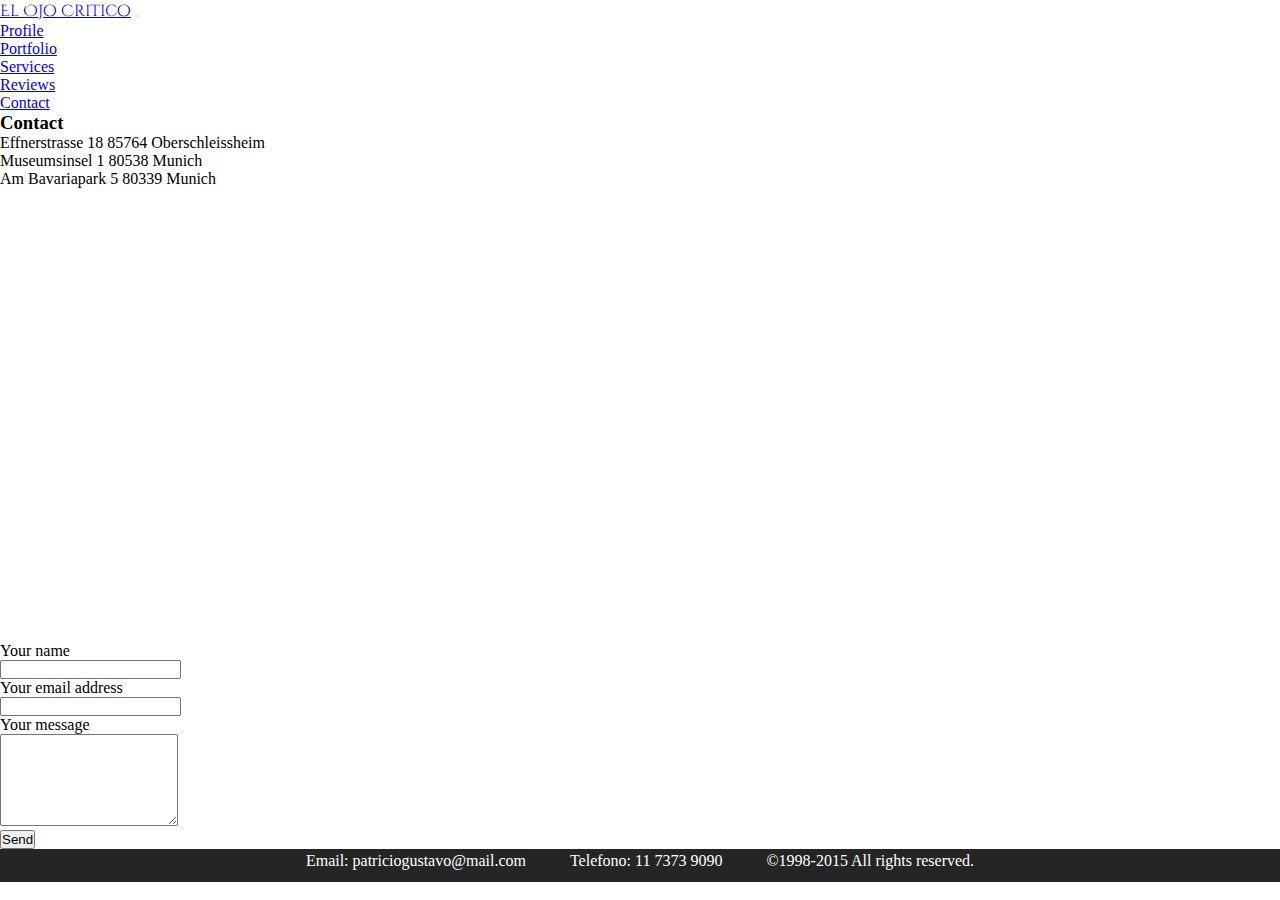
==== pages/contact.html @ ecc29995 "Primer guardado" ====
<!DOCTYPE html>
<html lang="en">
<head>
    <meta charset="UTF-8">
    <meta http-equiv="X-UA-Compatible" content="IE=edge">
    <meta name="viewport" content="width=device-width, initial-scale=1.0">
    <title>El Ojo Critico</title>
    <!-- Favicon -->
    <link rel="icon" href="./img/favicon.png" type="image/x-icon">
    <!-- Font links -->
    <link rel="preconnect" href="https://fonts.googleapis.com">
    <link rel="preconnect" href="https://fonts.gstatic.com" crossorigin>
    <link href="https://fonts.googleapis.com/css2?family=Cinzel+Decorative:wght@700&display=swap" rel="stylesheet">
    <!-- CSS only -->
    <link href="https://cdn.jsdelivr.net/npm/bootstrap@5.2.2/dist/css/bootstrap.min.css" rel="stylesheet" integrity="sha384-Zenh87qX5JnK2Jl0vWa8Ck2rdkQ2Bzep5IDxbcnCeuOxjzrPF/et3URy9Bv1WTRi" crossorigin="anonymous">
    <!-- Style Sheet -->
    <link rel="stylesheet" href="../css/style.css">
</head>
<body>
  
    <header>
        <nav class="navbar navbar-expand-lg bg-light">
          <div class="container-fluid">
            <a class="navbar-brand" href="../index.html">El Ojo Critico</a>
            <button class="navbar-toggler" type="button" data-bs-toggle="collapse" data-bs-target="#navbarNav" aria-controls="navbarNav" aria-expanded="false" aria-label="Toggle navigation">
              <span class="navbar-toggler-icon"></span>
            </button>
            <div class="collapse navbar-collapse" id="navbarNav">
              <ul class="navbar-nav">
                <li class="nav-item">
                  <a class="nav-link" href="../pages/profile.html">Profile</a>
                </li>
                <li class="nav-item">
                  <a class="nav-link" href="../pages/portfolio.html">Portfolio</a>
                </li>
                <li class="nav-item">
                  <a class="nav-link" href="../pages/services.html">Services</a>
                </li>
                <li class="nav-item">
                  <a class="nav-link" href="../pages/reviews.html">Reviews</a>
                </li>
                <li class="nav-item">
                  <a class="nav-link active" aria-current="page" href="../pages/contact.html">Contact</a>
                </li>
              </ul>
            </div>
          </div>
        </nav>
    </header>
    <main>
        <section>
            <article>
                <div class="fcf-body w-75 mx-auto m-5">

                    <div id="fcf-form">
                    <h3 class="fcf-h3">Contact</h3>
                    
                    <div class="locationText">
                      <div>
                        Effnerstrasse 18
                        85764 Oberschleissheim
                      </div>
                      <div>
                        Museumsinsel 1
                        80538 Munich
                      </div>
                      <div>
                        Am Bavariapark 5
                        80339 Munich
                      </div>
                    </div>

                    <div class="locationMap">
                      <iframe src="https://www.google.com/maps/embed?pb=!1m18!1m12!1m3!1d2656.98656769483!2d11.551460269900055!3d48.24538601259777!2m3!1f0!2f0!3f0!3m2!1i1024!2i768!4f13.1!3m3!1m2!1s0x479e7111ca98b217%3A0x13f61613d5c094c9!2sDeutsches%20Museum%20Flugwerft%20Schleissheim!5e0!3m2!1ses-419!2sar!4v1669075142095!5m2!1ses-419!2sar" width="600" height="450" style="border:0;" allowfullscreen="" loading="lazy" referrerpolicy="no-referrer-when-downgrade"></iframe>
                    </div>
                
                    <form id="fcf-form-id" class="fcf-form-class" method="post" action="contact-form-process.php">
                        
                        <div class="fcf-form-group">
                            <label for="Name" class="fcf-label">Your name</label>
                            <div class="fcf-input-group">
                                <input type="text" id="Name" name="Name" class="fcf-form-control" required>
                            </div>
                        </div>
                
                        <div class="fcf-form-group">
                            <label for="Email" class="fcf-label">Your email address</label>
                            <div class="fcf-input-group">
                                <input type="email" id="Email" name="Email" class="fcf-form-control" required>
                            </div>
                        </div>
                
                        <div class="fcf-form-group">
                            <label for="Message" class="fcf-label">Your message</label>
                            <div class="fcf-input-group">
                                <textarea id="Message" name="Message" class="fcf-form-control" rows="6" maxlength="3000" required></textarea>
                            </div>
                        </div>
                
                        <div class="fcf-form-group">
                            <button type="submit" id="fcf-button" class="fcf-btn fcf-btn-primary fcf-btn-lg fcf-btn-block">Send</button>
                        </div>
                    </form>
                    </div>
            </article>
        </section>
    </main>
    <footer>
        <div>
            <ul class="footer__div__ul">
                <li>Email: patriciogustavo@mail.com</li>
                <li>Telefono: 11 7373 9090</li>
                <li>©1998-2015 All rights reserved.</li>
            </ul>
        </div>
    </footer>
    <!-- BOOTSTRAP JS -->
    <script src="https://cdn.jsdelivr.net/npm/bootstrap@5.2.2/dist/js/bootstrap.bundle.min.js" integrity="sha384-OERcA2EqjJCMA+/3y+gxIOqMEjwtxJY7qPCqsdltbNJuaOe923+mo//f6V8Qbsw3" crossorigin="anonymous"></script>

</body>
</html>
---- css/style.css ----
*, li, ul, div, main, section, article, nav, header, img, footer {
  padding: 0;
  margin: 0;
}

.wallpaper {
  position: absolute;
  z-index: -10;
  height: 100%;
  width: 100%;
  background: url(../img/daniel-olah-tVMOgzEVBi0-unsplash.jpg) no-repeat center center fixed;
  /* Foto de <a href="https://unsplash.com/@danesduet?utm_source=unsplash&utm_medium=referral&utm_content=creditCopyText">Daniel Olah</a> en <a href="https://unsplash.com/es/images/stock/4k?utm_source=unsplash&utm_medium=referral&utm_content=creditCopyText">Unsplash</a>*/
  background-size: cover;
  transform: rotateY(180deg);
}

.indexHeader a {
  text-decoration: none;
  color: white;
}
.indexHeader a:hover {
  color: white;
}
.indexHeader h1 {
  font-family: "Cinzel Decorative", cursive;
  font-size: 54px;
  padding-top: 60px;
  text-align: center;
  color: white;
  text-shadow: 2px 2px black;
}
.indexHeader nav ul {
  padding-top: 30vh;
}
.indexHeader nav ul li {
  padding-left: 50px;
  list-style: none;
  text-shadow: 2px 2px black;
  font-size: 32px;
  margin-bottom: 20px;
}
.indexHeader nav ul li div {
  display: inline-block;
  transition: font-size 0.5s;
  border-radius: 4px;
  padding-left: 25px;
}
.indexHeader nav ul li div:hover {
  color: white;
  padding-left: 30px;
  padding-right: 25px;
  font-size: 50px;
  background: rgb(255, 255, 255);
  background: linear-gradient(90deg, rgba(255, 255, 255, 0) 0%, rgba(255, 255, 255, 0.644) 60%);
}

.absoluteFooter {
  position: absolute;
}

.blockFooter {
  position: block;
}

footer {
  background-color: #252525;
  color: white;
  text-align: center;
  width: 100%;
  bottom: 0;
  min-height: 30px;
  padding-top: 3px;
}

footer li {
  display: inline-block;
  margin: 0px 20px;
}

.profilePicture {
  margin-top: 30px;
}

.card {
  text-align: center;
  margin-top: 30px;
  margin-bottom: 30px;
  align-items: center;
}

.navbar-brand {
  font-family: "Cinzel Decorative", cursive;
}

.galeria {
  margin: 40px 10px;
  display: flex;
  align-items: center;
  justify-content: center;
  flex-wrap: wrap;
}
.galeria img {
  width: 300px;
  height: 300px;
  object-fit: cover;
  margin: 30px;
  transition: transform 0.5s;
}
.galeria img:hover {
  transform: scale(1.8);
  object-fit: contain;
}

/*# sourceMappingURL=style.css.map */
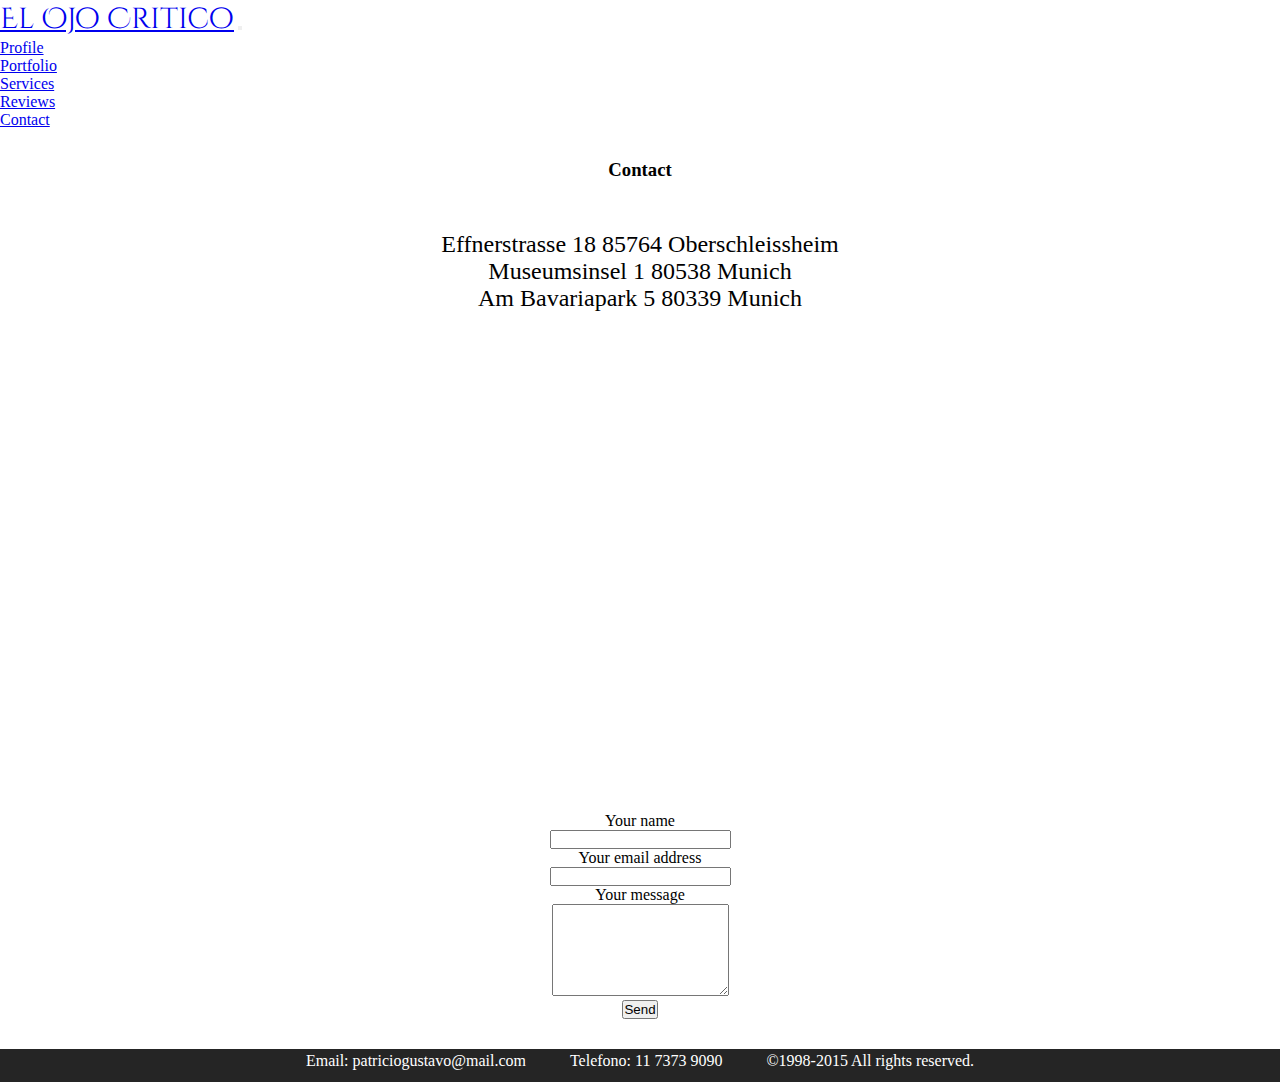
==== commit b7e5850c: "Segundo guardado" ====
--- a/pages/contact.html
+++ b/pages/contact.html
@@ -50,58 +50,55 @@
     <main>
         <section>
             <article>
-                <div class="fcf-body w-75 mx-auto m-5">
-
-                    <div id="fcf-form">
-                    <h3 class="fcf-h3">Contact</h3>
-                    
-                    <div class="locationText">
-                      <div>
-                        Effnerstrasse 18
-                        85764 Oberschleissheim
+              <div class="card w-75 mx-auto m-4" id="fcf-form">
+                <h3 class="fcf-h3 m-4">Contact</h3>
+                <div class="contactDiv">
+                  <div class="locationText">
+                    <div>
+                      Effnerstrasse 18
+                      85764 Oberschleissheim
+                    </div>
+                    <div>
+                      Museumsinsel 1
+                      80538 Munich
+                    </div>
+                    <div>
+                      Am Bavariapark 5
+                      80339 Munich
+                    </div>
+                  </div>
+                  <div class="locationMap">
+                    <img src="../img/map.png" alt="">
+                    <iframe src="https://www.google.com/maps/embed?pb=!1m18!1m12!1m3!1d2656.98656769483!2d11.551460269900055!3d48.24538601259777!2m3!1f0!2f0!3f0!3m2!1i1024!2i768!4f13.1!3m3!1m2!1s0x479e7111ca98b217%3A0x13f61613d5c094c9!2sDeutsches%20Museum%20Flugwerft%20Schleissheim!5e0!3m2!1ses-419!2sar!4v1669075142095!5m2!1ses-419!2sar" width="600" height="450" style="border:0;" allowfullscreen="" loading="lazy" referrerpolicy="no-referrer-when-downgrade"></iframe>
+                  </div>
+                </div>
+                <form id="fcf-form-id" class="fcf-form-class m-4" method="post" action="contact-form-process.php">
+                        
+                  <div class="fcf-form-group">
+                      <label for="Name" class="fcf-label">Your name</label>
+                      <div class="fcf-input-group">
+                          <input type="text" id="Name" name="Name" class="fcf-form-control" required>
                       </div>
-                      <div>
-                        Museumsinsel 1
-                        80538 Munich
+                  </div>
+          
+                  <div class="fcf-form-group">
+                      <label for="Email" class="fcf-label">Your email address</label>
+                      <div class="fcf-input-group">
+                          <input type="email" id="Email" name="Email" class="fcf-form-control" required>
                       </div>
-                      <div>
-                        Am Bavariapark 5
-                        80339 Munich
+                  </div>
+          
+                  <div class="fcf-form-group">
+                      <label for="Message" class="fcf-label">Your message</label>
+                      <div class="fcf-input-group">
+                          <textarea id="Message" name="Message" class="fcf-form-control" rows="6" maxlength="3000" required></textarea>
                       </div>
-                    </div>
-
-                    <div class="locationMap">
-                      <iframe src="https://www.google.com/maps/embed?pb=!1m18!1m12!1m3!1d2656.98656769483!2d11.551460269900055!3d48.24538601259777!2m3!1f0!2f0!3f0!3m2!1i1024!2i768!4f13.1!3m3!1m2!1s0x479e7111ca98b217%3A0x13f61613d5c094c9!2sDeutsches%20Museum%20Flugwerft%20Schleissheim!5e0!3m2!1ses-419!2sar!4v1669075142095!5m2!1ses-419!2sar" width="600" height="450" style="border:0;" allowfullscreen="" loading="lazy" referrerpolicy="no-referrer-when-downgrade"></iframe>
-                    </div>
-                
-                    <form id="fcf-form-id" class="fcf-form-class" method="post" action="contact-form-process.php">
-                        
-                        <div class="fcf-form-group">
-                            <label for="Name" class="fcf-label">Your name</label>
-                            <div class="fcf-input-group">
-                                <input type="text" id="Name" name="Name" class="fcf-form-control" required>
-                            </div>
-                        </div>
-                
-                        <div class="fcf-form-group">
-                            <label for="Email" class="fcf-label">Your email address</label>
-                            <div class="fcf-input-group">
-                                <input type="email" id="Email" name="Email" class="fcf-form-control" required>
-                            </div>
-                        </div>
-                
-                        <div class="fcf-form-group">
-                            <label for="Message" class="fcf-label">Your message</label>
-                            <div class="fcf-input-group">
-                                <textarea id="Message" name="Message" class="fcf-form-control" rows="6" maxlength="3000" required></textarea>
-                            </div>
-                        </div>
-                
-                        <div class="fcf-form-group">
-                            <button type="submit" id="fcf-button" class="fcf-btn fcf-btn-primary fcf-btn-lg fcf-btn-block">Send</button>
-                        </div>
-                    </form>
-                    </div>
+                  </div>
+          
+                  <div class="fcf-form-group">
+                      <button type="submit" id="fcf-button" class="fcf-btn fcf-btn-primary fcf-btn-lg fcf-btn-block">Send</button>
+                  </div>
+                </form>
             </article>
         </section>
     </main>
--- a/css/style.css
+++ b/css/style.css
@@ -1,6 +1,10 @@
 *, li, ul, div, main, section, article, nav, header, img, footer {
   padding: 0;
   margin: 0;
+}
+
+ul {
+  list-style: none;
 }
 
 .wallpaper {
@@ -77,6 +81,15 @@
   margin: 0px 20px;
 }
 
+@media screen and (min-height: 800px) {
+  .indexFooter {
+    position: absolute;
+  }
+}
+.navbar-brand {
+  font-size: 1.8em;
+}
+
 .profilePicture {
   margin-top: 30px;
 }
@@ -111,4 +124,55 @@
   object-fit: contain;
 }
 
+@media screen and (max-height: 800px) {
+  .servicesFooter {
+    position: block;
+  }
+}
+.contactDiv {
+  display: flex;
+  justify-content: center;
+  align-items: center;
+}
+
+.locationText {
+  font-size: 24px;
+  margin: 50px 0px 50px 0px;
+}
+
+.locationMap {
+  display: flex;
+  justify-content: center;
+}
+.locationMap img {
+  display: none;
+  width: 250px;
+}
+.locationMap iframe {
+  margin-left: 90px;
+}
+
+@media (max-width: 1600px) {
+  .contactDiv {
+    display: block;
+  }
+}
+@media (max-width: 830px) {
+  .locationMap img {
+    display: block;
+  }
+  .locationMap iframe {
+    display: none;
+  }
+}
+.reviewCar {
+  width: 150px;
+  height: 150px;
+  object-fit: cover;
+}
+
+.carLi {
+  margin: 90px;
+}
+
 /*# sourceMappingURL=style.css.map */
